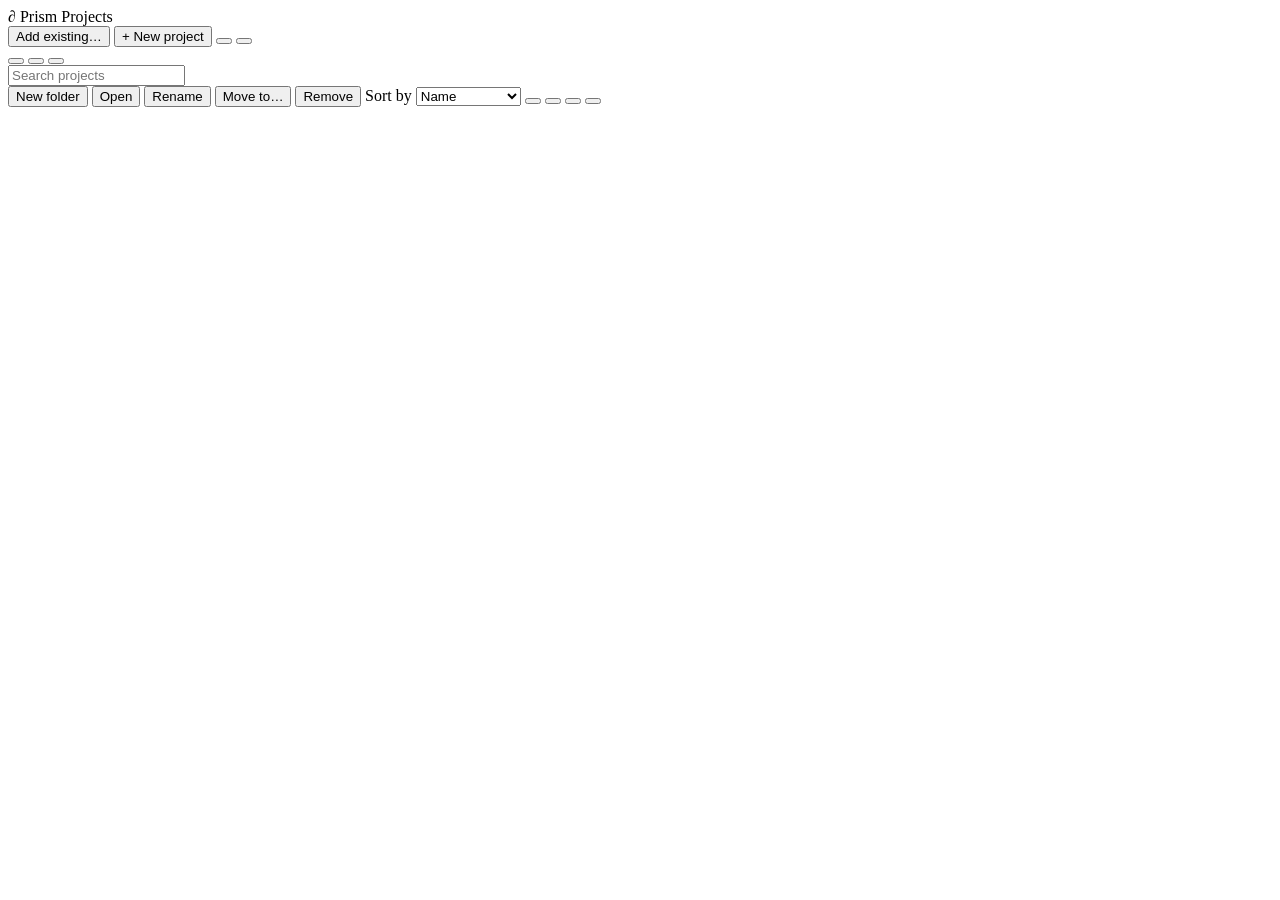
==== prism_local/static/home.html @ 6a9fd9b2 "What both pages share is written once and checked under Node (util.js) util.js holds the plain helpe" ====
<!doctype html>
<html lang="en">
<head>
<meta charset="utf-8">
<title>Projects · prism-local</title>
<meta name="viewport" content="width=device-width, initial-scale=1">
<link rel="stylesheet" href="/static/app.css">
<link rel="stylesheet" href="/static/home.css">
</head>
<body class="home">
<header id="home-top">
  <div class="brand"><span class="logo">∂</span> Prism <span class="sub">Projects</span></div>
  <div class="actions right">
    <button id="btn-restart" class="primary" data-icon="refresh" hidden title="prism-local was updated. This page still runs the old version: restart it to use the new one (open editors offer their own restart)">Update: restart</button>
    <button id="btn-add" title="Add an existing LaTeX folder on disk to this list">Add existing…</button>
    <button id="btn-new" class="primary" title="Create a new LaTeX project from a template">+ New project</button>
    <button id="btn-settings" class="icon" data-icon="settings" title="Settings" aria-label="Settings"></button>
    <button id="btn-theme" class="icon" data-icon="theme" title="Toggle light/dark" aria-label="Theme"></button>
  </div>
</header>

<div id="home-layout">
<aside id="side" aria-label="Folders and tags"></aside>
<main id="home-main">
  <div id="navbar">
    <button id="nav-back" class="icon ghost flip" title="Back (Alt+Left)" aria-label="Back" data-icon="arrow"></button>
    <button id="nav-fwd" class="icon ghost" title="Forward (Alt+Right)" aria-label="Forward" data-icon="arrow"></button>
    <button id="nav-up" class="icon ghost" title="Up to the folder above (Alt+Up)" aria-label="Up" data-icon="arrowup"></button>
    <nav id="crumbs" class="crumbs" aria-label="Location"></nav>
    <input id="search" type="search" placeholder="Search projects" autocomplete="off" spellcheck="false" title="Search here and in every folder below ( / )">
  </div>
  <div id="cmdbar">
    <button id="cmd-new-folder" class="ghost" title="New folder here (Ctrl+Shift+N)" data-icon="folder"><span class="lbl">New folder</span></button>
    <span class="vsep"></span>
    <button id="cmd-open" class="ghost" title="Open (Enter)" data-icon="popout"><span class="lbl">Open</span></button>
    <button id="cmd-rename" class="ghost" title="Rename (F2)" data-icon="edit"><span class="lbl">Rename</span></button>
    <button id="cmd-move" class="ghost" title="Move to folder…" data-icon="move"><span class="lbl">Move to…</span></button>
    <button id="cmd-remove" class="ghost" title="Remove (Delete)" data-icon="trash"><span class="lbl">Remove</span></button>
    <span id="loc-sync"></span>
    <button id="loc-menu" class="icon ghost" title="This folder: rename, move, notes, GitHub sync" aria-label="Folder actions" hidden data-icon="more"></button>
    <span class="cmd-right">
    <label class="sortby"><span>Sort by</span>
      <select id="sort" title="Sort by">
        <option value="name">Name</option>
        <option value="edited">Date modified</option>
        <option value="opened">Last opened</option>
        <option value="where" hidden>Location</option>
      </select></label>
    <button id="sort-dir" class="icon ghost" aria-label="Sort direction"></button>
    <span class="vsep"></span>
    <span class="seg" role="group" aria-label="View">
      <button id="mode-details" class="icon ghost" title="Details" aria-label="Details" data-icon="list"></button>
      <button id="mode-icons" class="icon ghost" title="Large icons" aria-label="Large icons" data-icon="grid"></button>
    </span>
    <button id="btn-preview" class="icon ghost" title="Preview pane" aria-label="Preview pane" data-icon="panel"></button>
    </span>
  </div>
  <p id="folder-note" class="folder-note" hidden></p>
  <div id="view-wrap">
  <div id="view" class="details" role="listbox" aria-multiselectable="true" aria-label="Items" tabindex="0"></div>
  <div id="no-match" class="empty-note" hidden>Nothing here matches your search.</div>
  <div id="empty-view" class="empty-note" hidden></div>
  <div id="welcome" class="welcome" hidden>
    <div class="logo big">∂</div>
    <h1>Your LaTeX projects, in one place</h1>
    <p>Create a new paper from a template, or add a folder you already work in.
       Projects you open with prism-local show up here automatically.</p>
    <div class="welcome-actions">
      <button class="primary" data-act="new">+ New project</button>
      <button data-act="add">Add existing folder…</button>
    </div>
  </div>
  </div>
  <footer id="statusbar"><span id="status-left"></span><span id="status-right"></span></footer>
</main>
<aside id="preview" aria-label="Preview"></aside>
</div>

<div id="menu" class="menu" role="menu" hidden></div>
<div id="toast" role="status" hidden></div>

<dialog id="dlg-new">
  <form method="dialog" id="form-new">
    <h3>New project</h3>
    <label class="field"><span>Folder name</span>
      <input name="name" required placeholder="my-paper" autocomplete="off" spellcheck="false"></label>
    <label class="field"><span>Location</span>
      <span class="row"><input name="parent" required spellcheck="false">
        <button type="button" data-browse="parent">Browse…</button></span></label>
    <div class="will-create" id="new-target"></div>
    <label class="field"><span>Folder in this list <i>(optional)</i></span>
      <select name="folder_id" class="folder-select"></select></label>
    <label class="field"><span>Title <i>(optional)</i></span><input name="title" autocomplete="off"></label>
    <label class="field"><span>Author <i>(optional)</i></span><input name="author" autocomplete="off"></label>
    <fieldset class="templates">
      <legend>Template</legend>
      <label><input type="radio" name="template" value="amsart" checked>
        <b>Math paper</b><small>amsart, theorem environments, cleveref, sections/, refs.bib</small></label>
      <label><input type="radio" name="template" value="article">
        <b>Article</b><small>plain article with amsmath and hyperref</small></label>
      <label><input type="radio" name="template" value="empty">
        <b>Empty</b><small>just \documentclass and a document body</small></label>
    </fieldset>
    <p class="hint shared-note" hidden></p>
    <label class="check"><input type="checkbox" name="git" checked> Initialize a git repository</label>
    <label class="check"><input type="checkbox" name="github"> Create a private GitHub repository</label>
    <label class="field gh-name" hidden><span>Repository <i id="gh-owner"></i></span>
      <input name="github_name" spellcheck="false" autocomplete="off" pattern="[A-Za-z0-9._-]{1,100}"
             title="Letters, digits, '.', '-' and '_'"></label>
    <p class="hint gh-note" hidden></p>
    <label class="check"><input type="checkbox" name="open" checked> Open it after creating</label>
    <div class="dlg-error" hidden></div>
    <div class="dlg-actions">
      <button type="button" value="cancel" data-close>Cancel</button>
      <button type="submit" class="primary">Create</button>
    </div>
  </form>
</dialog>

<dialog id="dlg-settings">
  <form method="dialog" id="form-settings">
    <h3>Settings</h3>
    <label class="field"><span>Default location for new projects</span>
      <span class="row"><input name="default_parent" placeholder="the folder used last" spellcheck="false">
        <button type="button" data-browse="default_parent">Browse…</button></span></label>
    <label class="check"><input type="checkbox" name="git_init"> Initialize a git repository for new projects</label>
    <fieldset class="gh-set">
      <legend>Claude account</legend>
      <div id="claude-status" class="gh-status"></div>
      <label class="field"><span>Claude Code profile folder <i>(CLAUDE_CONFIG_DIR; empty: as prism-local was started, usually ~/.claude)</i></span>
        <span class="row"><input name="claude_config_dir" spellcheck="false" autocomplete="off" placeholder="~/.claude">
          <button type="button" data-browse="claude_config_dir">Browse…</button></span></label>
      <label class="field"><span>Only allow this account <i>(empty: whichever Claude Code is logged in to)</i></span>
        <span class="row"><input name="claude_account" type="email" spellcheck="false" autocomplete="off" placeholder="you@example.org">
          <button type="button" id="claude-use-current">Use current</button></span></label>
      <p class="hint">Before each message, the agent panel checks that Claude Code is logged in to this
        account with its subscription. If it is another account, or an API key would be billed
        (<code>ANTHROPIC_API_KEY</code>, <code>apiKeyHelper</code>, …), nothing is sent.
        A profile folder lets the editor use another login than <code>claude</code> in your terminal:
        log in once with <code>CLAUDE_CONFIG_DIR=&lt;folder&gt; claude</code>.</p>
    </fieldset>
    <fieldset class="gh-set">
      <legend>GitHub</legend>
      <div id="gh-status" class="gh-status"></div>
      <label class="check"><input type="checkbox" name="github_repo"> Create a private GitHub repository for each new project</label>
      <label class="field"><span>Owner <i>(optional: an organization; empty for your own account)</i></span>
        <input name="github_owner" spellcheck="false" autocomplete="off"></label>
      <p class="hint">Every project gets a repository of its own, separate from the prism-local repository.
        It is created with the GitHub CLI (<code>gh</code>), using the account it is logged in to.</p>
    </fieldset>
    <div class="dlg-error" hidden></div>
    <div class="dlg-actions">
      <button type="button" data-close>Cancel</button>
      <button type="submit" class="primary">Save</button>
    </div>
  </form>
</dialog>

<dialog id="dlg-add">
  <form method="dialog" id="form-add">
    <h3>Add existing folder</h3>
    <label class="field"><span>Folder</span>
      <span class="row"><input name="path" required placeholder="D:\papers\my-paper" spellcheck="false">
        <button type="button" data-browse="path">Browse…</button></span></label>
    <label class="field"><span>Folder in this list <i>(optional)</i></span>
      <select name="folder_id" class="folder-select"></select></label>
    <p class="hint">The folder is only added to this list; nothing in it is changed.</p>
    <div class="dlg-error" hidden></div>
    <div class="dlg-actions">
      <button type="button" data-close>Cancel</button>
      <button type="submit" class="primary">Add</button>
    </div>
  </form>
</dialog>

<dialog id="dlg-rename">
  <form method="dialog" id="form-rename">
    <h3>Rename project</h3>
    <label class="field"><span>Name</span><input name="name" autocomplete="off"></label>
    <label class="check"><input type="checkbox" name="folder" checked> Rename the folder on disk too</label>
    <p class="hint rename-hint"></p>
    <div class="dlg-error" hidden></div>
    <div class="dlg-actions">
      <button type="button" data-close>Cancel</button>
      <button type="submit" class="primary">Save</button>
    </div>
  </form>
</dialog>

<dialog id="dlg-folder">
  <form method="dialog" id="form-folder">
    <h3>New folder</h3>
    <label class="field"><span>Name</span>
      <input name="name" required autocomplete="off" placeholder="a research topic, a grant, a course…"></label>
    <label class="field"><span>Inside</span><select name="parent" class="folder-select"></select></label>
    <label class="field"><span>Notes <i>(optional: shown at the top of the folder)</i></span>
      <textarea name="note" rows="3"></textarea></label>
    <p class="hint">Folders only organize this list; no files are moved on disk.</p>
    <div class="dlg-error" hidden></div>
    <div class="dlg-actions">
      <button type="button" data-close>Cancel</button>
      <button type="submit" class="primary">Save</button>
    </div>
  </form>
</dialog>

<dialog id="dlg-move">
  <form method="dialog" id="form-move">
    <h3>Move to folder</h3>
    <label class="field"><span>Folder</span><select name="folder_id" class="folder-select"></select></label>
    <div class="dlg-error" hidden></div>
    <div class="dlg-actions">
      <button type="button" data-close>Cancel</button>
      <button type="submit" class="primary">Move</button>
    </div>
  </form>
</dialog>

<dialog id="dlg-tags">
  <form method="dialog" id="form-tags">
    <h3>Tags</h3>
    <div id="tag-choices" class="tag-choices"></div>
    <label class="field"><span>New tag</span>
      <span class="row"><input name="new_tag" autocomplete="off" maxlength="40" placeholder="draft, submitted, with Anna…">
        <button type="button" id="tag-add">Add</button></span></label>
    <div class="dlg-error" hidden></div>
    <div class="dlg-actions">
      <button type="button" data-close>Cancel</button>
      <button type="submit" class="primary">Save</button>
    </div>
  </form>
</dialog>

<dialog id="dlg-publish">
  <form method="dialog" id="form-publish">
    <h3>Create GitHub repository</h3>
    <label class="field"><span>Repository <i id="pub-owner"></i></span>
      <input name="name" required spellcheck="false" autocomplete="off" pattern="[A-Za-z0-9._-]{1,100}"
             title="Letters, digits, '.', '-' and '_'"></label>
    <div id="pub-private"></div>
    <p class="hint" id="pub-note"></p>
    <div class="dlg-error" hidden></div>
    <div class="dlg-actions">
      <button type="button" data-close>Cancel</button>
      <button type="submit" class="primary">Create</button>
    </div>
  </form>
</dialog>

<dialog id="dlg-sync" class="wide">
  <form method="dialog" id="form-sync">
    <h3>GitHub sync</h3>
    <p class="hint sync-inherited" hidden></p>
    <fieldset class="templates sync-modes">
      <legend>Repositories for the projects in this folder and its subfolders</legend>
      <label><input type="radio" name="mode" value="shared">
        <b>One repository for the whole folder</b>
        <small>The projects are gathered in one folder on disk (subfolders become subdirectories),
          with one git repository and one GitHub repository. Each editor records its own project there.</small></label>
      <label><input type="radio" name="mode" value="separate">
        <b>A repository for each project</b>
        <small>Every project keeps a repository, and a GitHub repository, of its own.</small></label>
    </fieldset>
    <label class="field sync-shared"><span>Folder of the repository</span>
      <span class="row"><input name="repo" spellcheck="false" autocomplete="off">
        <button type="button" data-browse="repo">Browse…</button></span></label>
    <label class="check"><input type="checkbox" name="github"> <span id="sync-gh-label"></span></label>
    <label class="field sync-shared sync-gh-name" hidden><span>Repository name <i id="sync-owner"></i></span>
      <input name="github_name" spellcheck="false" autocomplete="off" pattern="[A-Za-z0-9._-]{1,100}"
             title="Letters, digits, '.', '-' and '_'"></label>
    <p class="hint sync-gh-note" hidden></p>
    <div id="sync-plan" class="sync-plan"></div>
    <div class="dlg-error" hidden></div>
    <ul id="sync-report" class="sync-report" hidden></ul>
    <div class="dlg-actions">
      <button type="button" data-close>Close</button>
      <button type="submit" class="primary">Apply</button>
    </div>
  </form>
</dialog>

<dialog id="dlg-tag">
  <form method="dialog" id="form-tag">
    <h3>Edit tag</h3>
    <label class="field"><span>Name</span><input name="name" required autocomplete="off" maxlength="40"></label>
    <fieldset class="swatches"><legend>Color</legend><div id="tag-swatches"></div></fieldset>
    <p class="hint">Renaming changes the tag on every project. A tag that already exists is merged into.</p>
    <div class="dlg-error" hidden></div>
    <div class="dlg-actions">
      <button type="button" data-close>Cancel</button>
      <button type="submit" class="primary">Save</button>
    </div>
  </form>
</dialog>

<script src="/static/vendor/pdf.js"></script>
<script src="/static/util.js"></script>
<script src="/static/common.js"></script>
<script src="/static/home.js"></script>
</body>
</html>
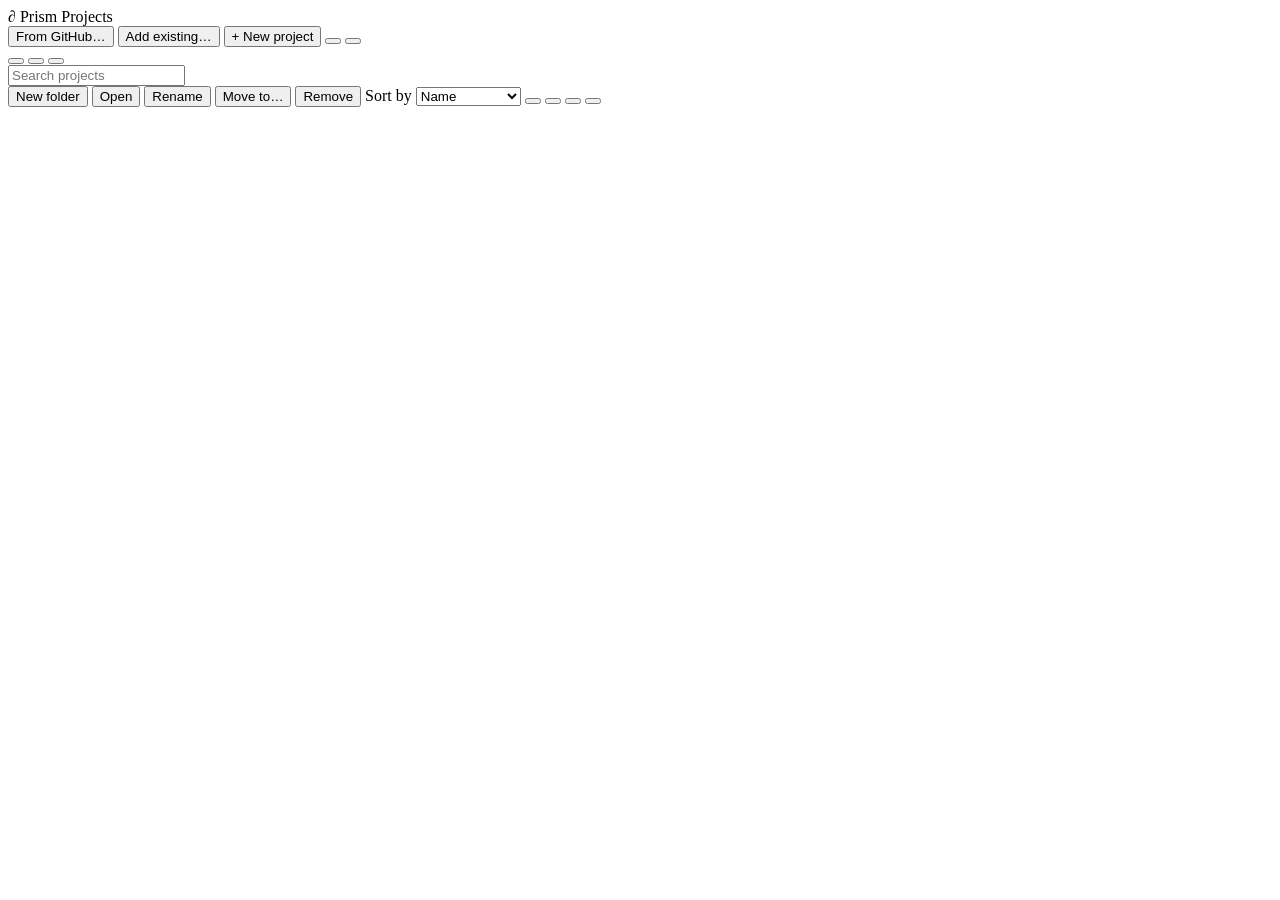
==== commit 30821170: "Open from GitHub: a project made on another computer, copied here and synced, from the Home page A p" ====
--- a/prism_local/static/home.html
+++ b/prism_local/static/home.html
@@ -12,6 +12,7 @@
   <div class="brand"><span class="logo">∂</span> Prism <span class="sub">Projects</span></div>
   <div class="actions right">
     <button id="btn-restart" class="primary" data-icon="refresh" hidden title="prism-local was updated. This page still runs the old version: restart it to use the new one (open editors offer their own restart)">Update: restart</button>
+    <button id="btn-clone" title="Open one of your projects on GitHub on this computer (one you made on another computer)">From GitHub…</button>
     <button id="btn-add" title="Add an existing LaTeX folder on disk to this list">Add existing…</button>
     <button id="btn-new" class="primary" title="Create a new LaTeX project from a template">+ New project</button>
     <button id="btn-settings" class="icon" data-icon="settings" title="Settings" aria-label="Settings"></button>
@@ -148,14 +149,49 @@
       <p class="hint">Every project gets a repository of its own, separate from the prism-local repository.
         It is created with the GitHub CLI (<code>gh</code>), using the account it is logged in to.</p>
     </fieldset>
-    <div class="dlg-error" hidden></div>
-    <div class="dlg-actions">
-      <button type="button" data-close>Cancel</button>
-      <button type="submit" class="primary">Save</button>
-    </div>
-  </form>
-</dialog>
-
+    <fieldset class="gh-set">
+      <legend>Snippets in the editor</legend>
+      <label class="check"><input type="checkbox" name="snippets"> Expand snippets <i class="hint">(mk → $ $, @a → \alpha, beq Tab → equation)</i></label>
+      <label class="check"><input type="checkbox" name="snippets_fraction"> Auto-fraction <i class="hint">(in math, x/ becomes \frac{x}{})</i></label>
+      <label class="check"><input type="checkbox" name="snippets_matrix"> Tab puts &amp; and Enter ends the row with \\ <i class="hint">(in align, matrix, cases …)</i></label>
+      <div id="snip-status" class="gh-status"></div>
+      <span class="row"><button type="button" id="snip-edit">Edit my snippets…</button>
+        <button type="button" id="snip-list">List all snippets…</button></span>
+      <p class="hint">One file for every project: <code id="snip-path"></code>. An editor already open
+        takes a change when you go back to it.</p>
+    </fieldset>
+    <p class="hint" id="update-status" hidden></p>
+    <div class="dlg-error" hidden></div>
+    <div class="dlg-actions">
+      <button type="button" data-close>Cancel</button>
+      <button type="submit" class="primary">Save</button>
+    </div>
+  </form>
+</dialog>
+
+<dialog id="dlg-snippets" class="wide">
+  <form method="dialog" id="form-snippets">
+    <h3 id="snip-title">My snippets</h3>
+    <textarea name="content" id="snip-text" spellcheck="false" autocomplete="off" wrap="off"></textarea>
+    <div class="dlg-error" hidden></div>
+    <div class="dlg-actions">
+      <button type="button" data-close>Close</button>
+      <button type="submit" class="primary" id="snip-save">Save</button>
+    </div>
+  </form>
+</dialog>
+
+<dialog id="dlg-clone" class="wide">
+  <form method="dialog" id="form-clone">
+    <h3>Open from GitHub</h3>
+    <p class="hint">Your repositories on GitHub. The one you choose is copied to this computer, into the
+      default location in Settings, and synced from then on; one already here is just shown.</p>
+    <input name="filter" type="search" placeholder="Filter" autocomplete="off" spellcheck="false">
+    <div id="clone-list" class="clone-list" role="listbox" aria-label="Your repositories on GitHub"></div>
+    <div class="dlg-error" hidden></div>
+    <div class="dlg-actions"><button type="button" data-close>Cancel</button></div>
+  </form>
+</dialog>
 <dialog id="dlg-add">
   <form method="dialog" id="form-add">
     <h3>Add existing folder</h3>
@@ -295,6 +331,8 @@
 
 <script src="/static/vendor/pdf.js"></script>
 <script src="/static/util.js"></script>
+<script src="/static/homeview.js"></script>
+<script src="/static/snippets.js"></script>
 <script src="/static/common.js"></script>
 <script src="/static/home.js"></script>
 </body>
